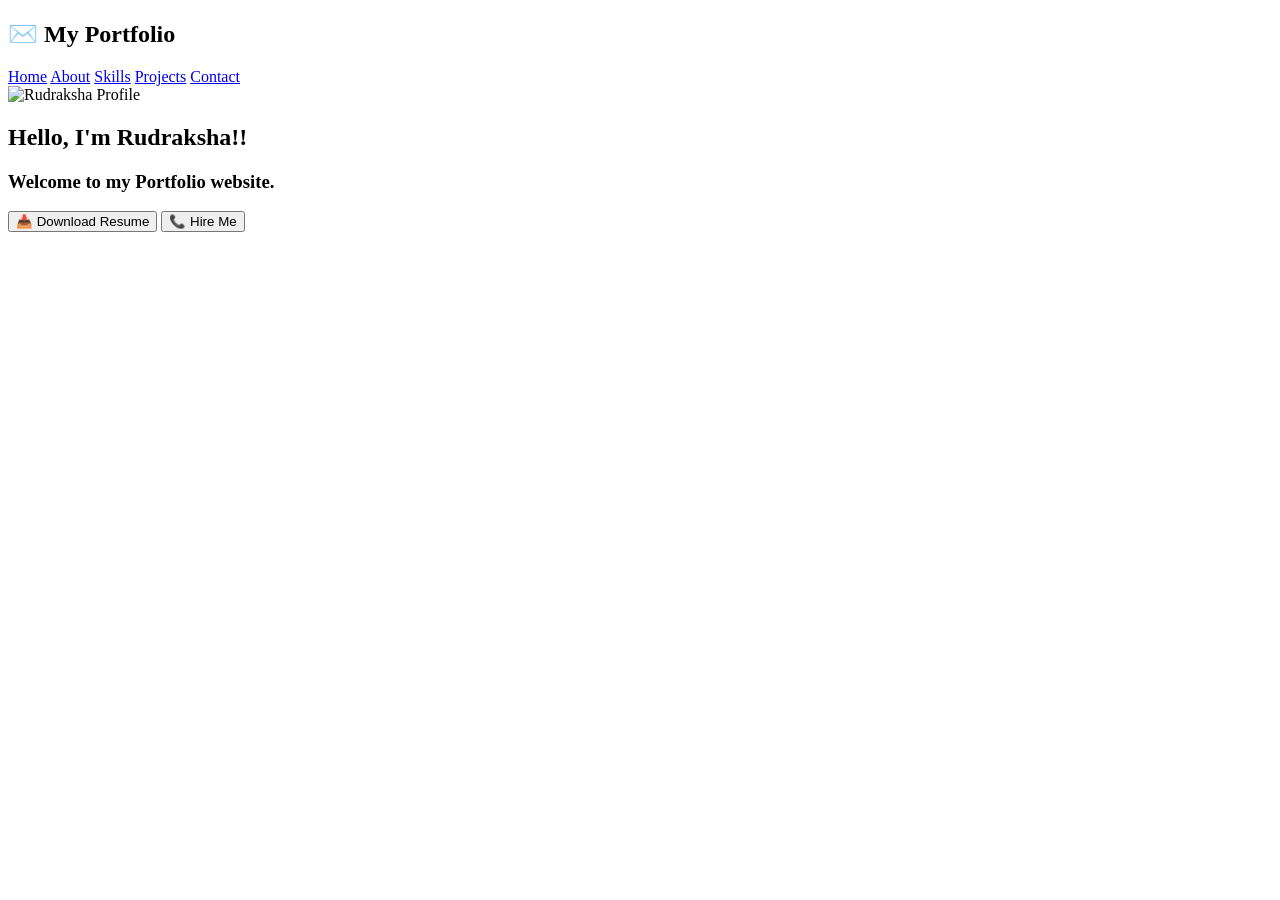
==== index.html @ bdc71866 "Create index.html" ====
<!DOCTYPE html>
<html lang="en">
<head>
    <meta charset="UTF-8">
    <meta name="viewport" content="width=device-width, initial-scale=1.0">
    <title>Portfolio</title>
    <link rel="stylesheet" href="portfolio.css">
</head>

<body>

<header>
    <nav>
        <h1 class="Portfolio">✉️ My Portfolio</h1>

        <div class="items">
            <a href="home.html">Home</a>
            <a href="About.html">About</a>
            <a href="skills.html">Skills</a>
            <a href="Projects.html">Projects</a>
            <a href="contact.html">Contact</a>
        </div>
    </nav>
</header>

<section class="hero">

    <img src="Profile.jpg.jpeg"
         alt="Rudraksha Profile"
         class="profile">

    <h1>Hello, I'm Rudraksha!!</h1>

    <h3>Welcome to my Portfolio website.</h3>

    <div class="buttons">
        <button class="btn">📥 Download Resume</button>

        <a href="mailto:rudrakshasalunke035@gmail.com">
            <button class="btn">📞 Hire Me</button>
        </a>
    </div>

</section>

</body>
</html>
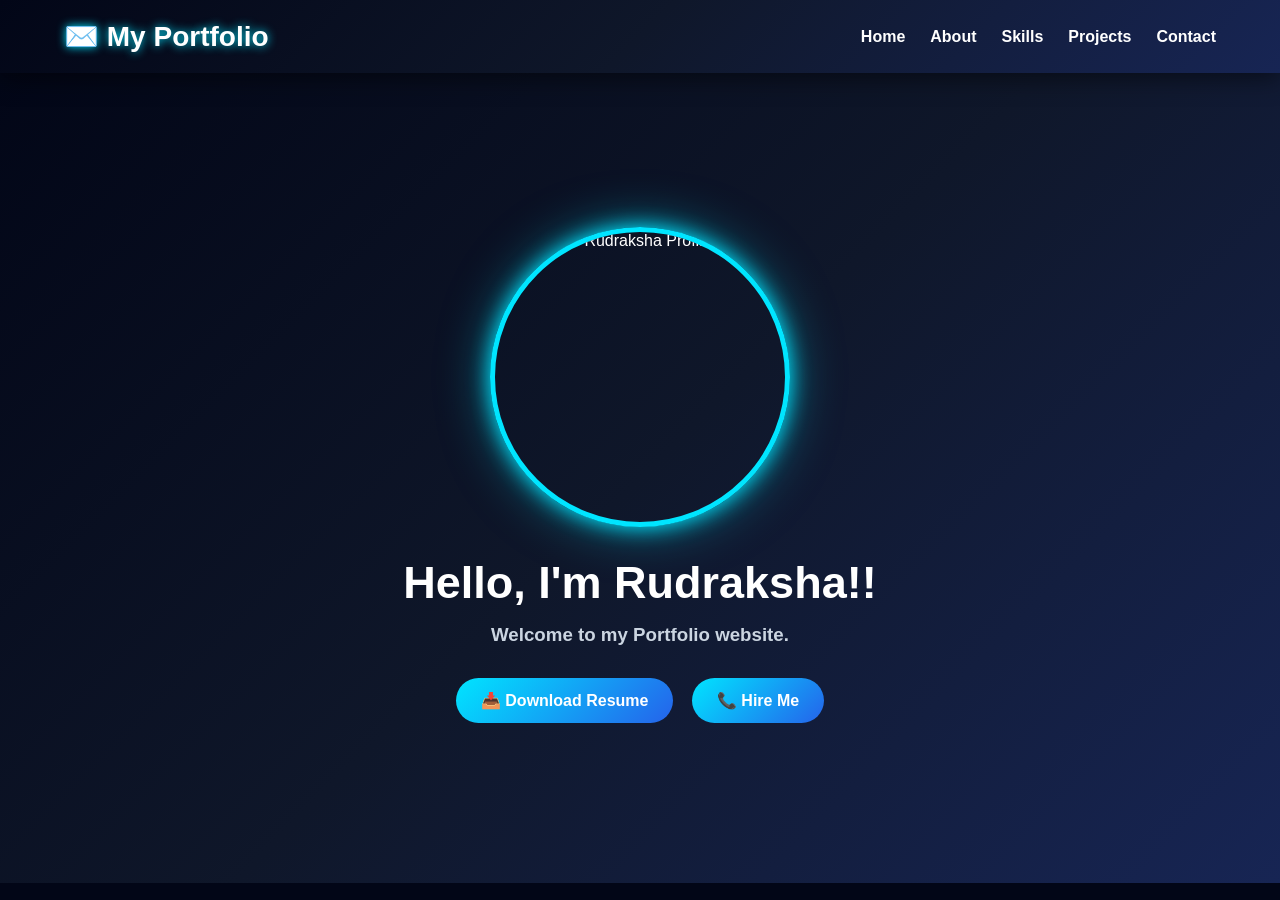
==== commit 8ae1ad95: "Update index.html" ====
--- a/index.html
+++ b/index.html
@@ -17,7 +17,7 @@
             <a href="home.html">Home</a>
             <a href="About.html">About</a>
             <a href="skills.html">Skills</a>
-            <a href="Projects.html">Projects</a>
+            <a href="projects.html">Projects</a>
             <a href="contact.html">Contact</a>
         </div>
     </nav>
--- a/portfolio.css
+++ b/portfolio.css
@@ -0,0 +1,445 @@
+* {
+    margin: 0;
+    padding: 0;
+    box-sizing: border-box;
+}
+
+html {
+    scroll-behavior: smooth;
+}
+
+body {
+    font-family: Arial, sans-serif;
+    background: #020617;
+    color: white;
+}
+
+
+/* ================= HEADER ================= */
+
+header {
+    width: 100%;
+    background: linear-gradient(135deg, #020617, #0f172a, #172554);
+    padding: 20px 5%;
+    position: sticky;
+    top: 0;
+    z-index: 1000;
+    box-shadow: 0 5px 25px rgba(0, 0, 0, 0.5);
+}
+
+nav {
+    display: flex;
+    justify-content: space-between;
+    align-items: center;
+    gap: 20px;
+}
+
+.Portfolio {
+    font-size: 28px;
+    color: white;
+    text-shadow: 0 0 10px #00e5ff;
+}
+
+.items {
+    display: flex;
+    gap: 25px;
+}
+
+.items a {
+    color: white;
+    text-decoration: none;
+    font-weight: bold;
+    transition: 0.3s;
+}
+
+.items a:hover {
+    color: #00e5ff;
+    text-shadow: 0 0 10px #00e5ff;
+}
+
+
+/* ================= HERO ================= */
+
+.hero {
+    min-height: 90vh;
+    padding: 80px 20px;
+    text-align: center;
+
+    background:
+        linear-gradient(
+            135deg,
+            #020617,
+            #0f172a,
+            #172554
+        );
+
+    display: flex;
+    flex-direction: column;
+    align-items: center;
+    justify-content: center;
+}
+
+.profile {
+    width: 300px;
+    height: 300px;
+    object-fit: cover;
+    border-radius: 50%;
+
+    border: 5px solid #00e5ff;
+
+    box-shadow:
+        0 0 20px #00e5ff,
+        0 0 50px rgba(0, 229, 255, 0.5);
+
+    margin-bottom: 30px;
+
+    transition: 0.4s;
+}
+
+.profile:hover {
+    transform: scale(1.08);
+}
+
+.hero h1 {
+    font-size: 45px;
+    margin-bottom: 15px;
+}
+
+.hero h3 {
+    color: #cbd5e1;
+}
+
+
+/* ================= BUTTON ================= */
+
+.buttons,
+.home-buttons,
+.project-buttons {
+    margin-top: 25px;
+}
+
+.btn {
+    padding: 13px 25px;
+    margin: 7px;
+
+    border: none;
+    border-radius: 30px;
+
+    background: linear-gradient(
+        135deg,
+        #00e5ff,
+        #2563eb
+    );
+
+    color: white;
+
+    font-size: 16px;
+    font-weight: bold;
+
+    cursor: pointer;
+
+    transition: 0.3s;
+}
+
+.btn:hover {
+    transform: translateY(-5px);
+
+    box-shadow:
+        0 10px 30px rgba(0, 229, 255, 0.4);
+}
+
+
+/* ================= HOME ================= */
+
+#home {
+    min-height: 100vh;
+
+    padding: 100px 8% 60px;
+
+    background:
+        linear-gradient(
+            135deg,
+            #020617,
+            #0f172a,
+            #172554
+        );
+
+    display: flex;
+    flex-direction: column;
+    justify-content: center;
+}
+
+.home-container {
+    max-width: 1100px;
+    width: 100%;
+    margin: auto;
+
+    display: flex;
+    align-items: center;
+    justify-content: space-between;
+
+    gap: 60px;
+}
+
+.home-text {
+    flex: 1;
+}
+
+.home-text h1 {
+    font-size: 50px;
+    margin-bottom: 10px;
+}
+
+.home-text h2 {
+    font-size: 30px;
+    color: #00e5ff;
+    margin-bottom: 20px;
+}
+
+.home-text p {
+    color: #cbd5e1;
+    font-size: 18px;
+    line-height: 1.8;
+}
+
+.home-image {
+    flex: 1;
+    display: flex;
+    justify-content: center;
+}
+
+.home-image img {
+    width: 280px;
+    height: 280px;
+
+    object-fit: cover;
+
+    border-radius: 50%;
+
+    border: 5px solid #00e5ff;
+
+    box-shadow:
+        0 0 20px #00e5ff,
+        0 0 50px rgba(0, 229, 255, 0.5);
+
+    transition: 0.4s;
+}
+
+.home-image img:hover {
+    transform: scale(1.08);
+}
+
+
+/* ================= ABOUT ================= */
+
+.about-page {
+    min-height: 100vh;
+
+    padding: 100px 20px;
+
+    display: flex;
+    justify-content: center;
+    align-items: center;
+
+    background:
+        linear-gradient(
+            135deg,
+            #020617,
+            #0f172a,
+            #172554
+        );
+}
+
+.about-card {
+    width: min(700px, 95%);
+
+    padding: 40px;
+
+    background: white;
+
+    border: 2px solid white;
+
+    border-radius: 20px;
+
+    text-align: center;
+
+    box-shadow:
+        0 0 20px lightblue;
+
+    transition: 0.4s;
+}
+
+.about-card:hover {
+    transform: translateY(-8px);
+
+    box-shadow:
+        0 0 35px #00e5ff;
+}
+
+.about-card h2 {
+    color: #000080;
+    font-size: 32px;
+    margin-bottom: 25px;
+}
+
+.about-card p {
+    color: #333;
+    font-size: 18px;
+    line-height: 1.7;
+    margin-bottom: 18px;
+}
+
+.about-card strong {
+    color: #075985;
+}
+
+
+/* ================= PROJECTS ================= */
+
+.projects-page {
+    min-height: 100vh;
+
+    padding: 100px 20px 60px;
+
+    background:
+        linear-gradient(
+            135deg,
+            #020617,
+            #0f172a,
+            #172554
+        );
+}
+
+.projects-title {
+    text-align: center;
+
+    color: white;
+
+    font-size: 38px;
+
+    margin-bottom: 40px;
+
+    text-shadow:
+        0 0 10px #00e5ff;
+}
+
+.project-card {
+    width: min(850px, 95%);
+
+    margin: 25px auto;
+
+    padding: 30px;
+
+    background: white;
+
+    border-radius: 20px;
+
+    box-shadow:
+        0 0 20px lightblue;
+
+    transition: 0.4s;
+}
+
+.project-card:hover {
+    transform: translateY(-8px);
+
+    box-shadow:
+        0 0 35px #00e5ff;
+}
+
+.project-card h2 {
+    color: #000080;
+    margin-bottom: 20px;
+}
+
+.project-card img {
+    width: 100%;
+    max-width: 800px;
+    height: auto;
+
+    display: block;
+
+    margin: 15px auto;
+
+    border-radius: 12px;
+}
+
+.project-card p {
+    color: #333;
+
+    line-height: 1.7;
+
+    font-size: 17px;
+
+    margin: 8px 0;
+}
+
+
+/* ================= MOBILE ================= */
+
+@media (max-width: 768px) {
+
+    nav {
+        flex-direction: column;
+    }
+
+    .items {
+        flex-wrap: wrap;
+        justify-content: center;
+        gap: 12px;
+    }
+
+    .Portfolio {
+        font-size: 24px;
+    }
+
+    .hero h1 {
+        font-size: 35px;
+    }
+
+    .profile {
+        width: 220px;
+        height: 220px;
+    }
+
+    .home-container {
+        flex-direction: column-reverse;
+        text-align: center;
+    }
+
+    .home-text h1 {
+        font-size: 38px;
+    }
+
+    .home-text h2 {
+        font-size: 25px;
+    }
+
+    .home-text p {
+        font-size: 16px;
+    }
+
+    .about-card {
+        padding: 25px 18px;
+    }
+
+    .about-card h2 {
+        font-size: 27px;
+    }
+
+    .about-card p {
+        font-size: 16px;
+    }
+
+    .project-card {
+        padding: 20px;
+    }
+
+    .project-card h2 {
+        font-size: 22px;
+    }
+
+    .project-card p {
+        font-size: 15px;
+    }
+}
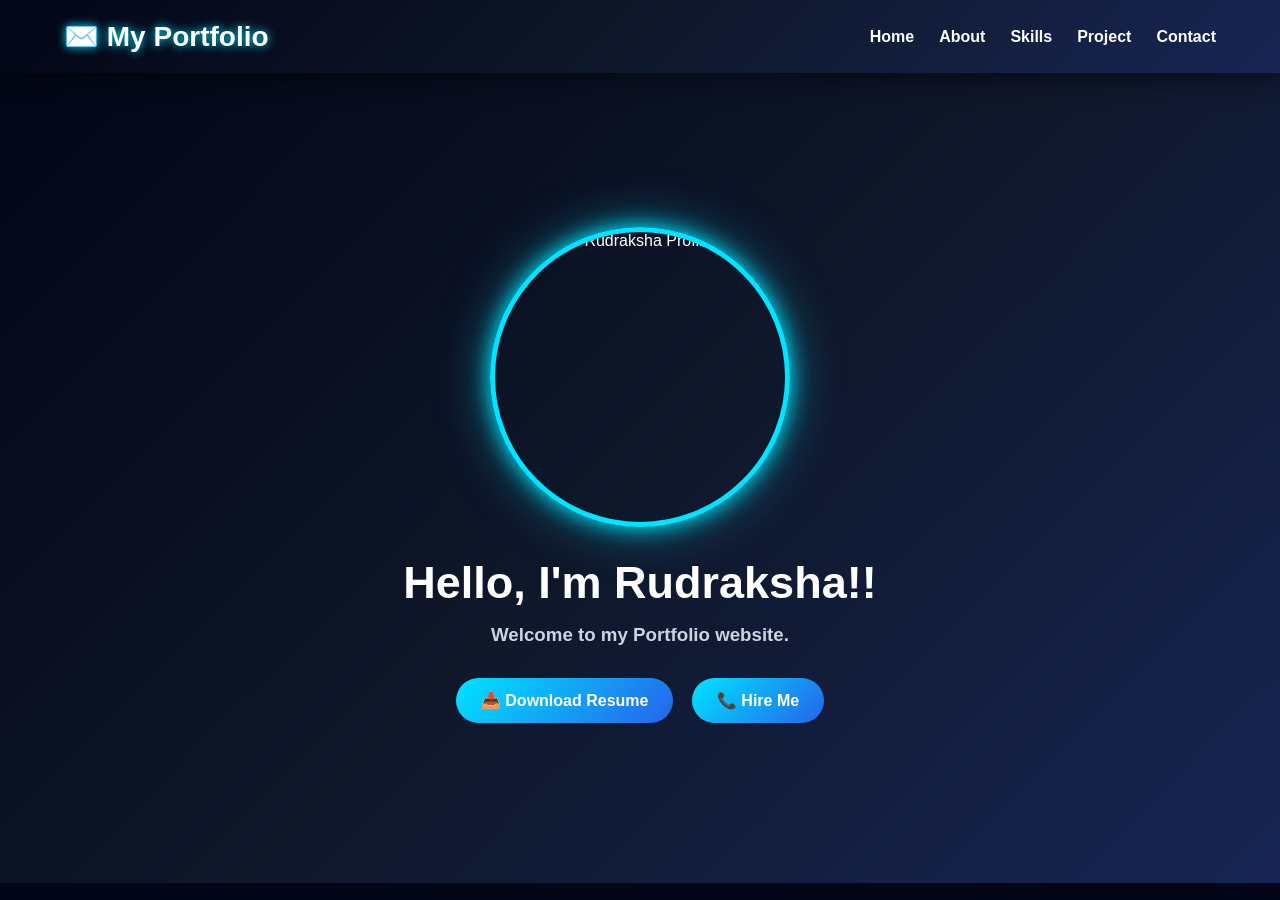
==== commit e98efded: "Update index.html" ====
--- a/index.html
+++ b/index.html
@@ -17,7 +17,7 @@
             <a href="home.html">Home</a>
             <a href="About.html">About</a>
             <a href="skills.html">Skills</a>
-            <a href="projects.html">Projects</a>
+            <a href="project.html">Project</a>
             <a href="contact.html">Contact</a>
         </div>
     </nav>
